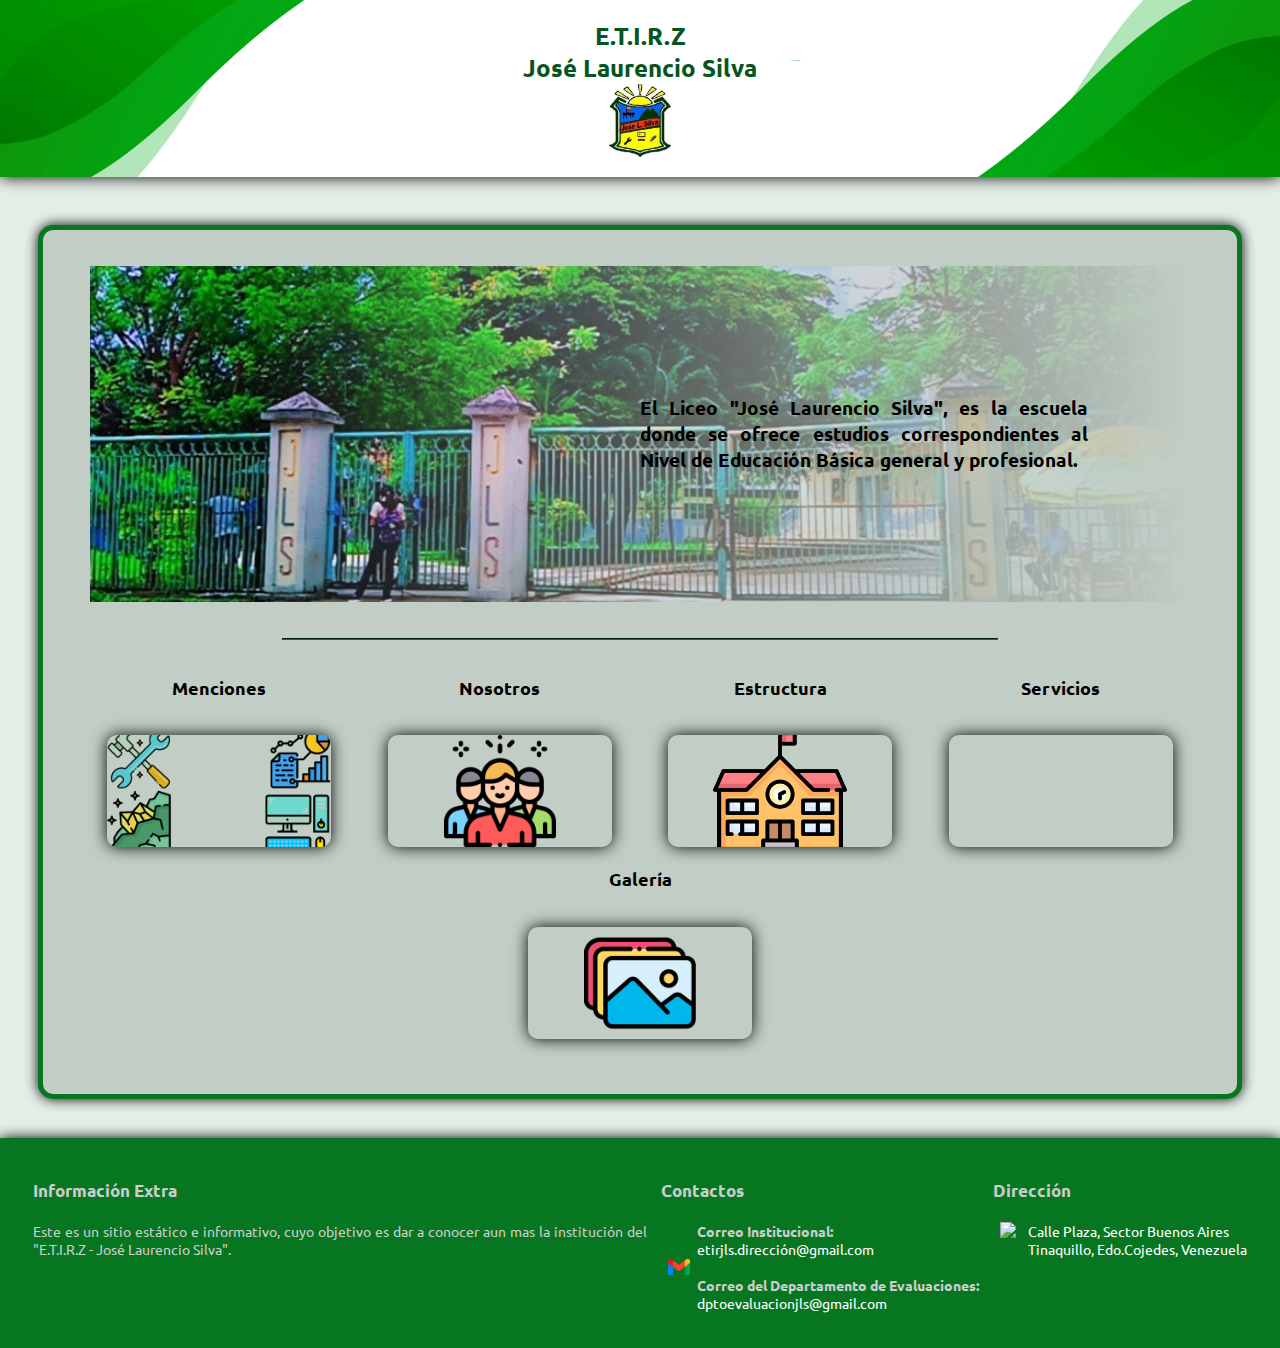
==== index.html @ 3d747ed3 ""Galería, JavaScript y Correos"." ====
<!DOCTYPE html>
<html lang="es">
    <head>
        <!-- Google tag (gtag.js) -->
        <script async src="https://www.googletagmanager.com/gtag/js?id=G-HMVM5Z2JYX"></script>
        <script>
            window.dataLayer = window.dataLayer || [];
            function gtag() {
                dataLayer.push(arguments);
            }
            gtag("js", new Date());

            gtag("config", "G-HMVM5Z2JYX");
        </script>
        <meta charset="UTF-8" />
        <meta http-equiv="X-UA-Compatible" content="IE=edge" />
        <meta name="viewport" content="width=device-width, initial-scale=1.0" />
        <title>Inicio - José Laurencio Silva</title>
        <link rel="preconnect" href="https://fonts.googleapis.com" />
        <link rel="preconnect" href="https://fonts.gstatic.com" crossorigin />
        <link href="https://fonts.googleapis.com/css2?family=Ubuntu:wght@300&display=swap" rel="stylesheet" />
        <link rel="stylesheet" href="/styles/styles.css" />
    </head>
    <body>
        <header>
            <div class="banner-div">
                <h1 class="banner-title">
                    E.T.I.R.Z <br />
                    José Laurencio Silva
                </h1>
                <img src="/resources/images/descarga.jpeg" alt="" class="banner-img" />
            </div>
        </header>
        <main>
            <section class="main-section">
                <div class="div-section index">
                    <div class="slider-container">
                        <div class="background-gradient"></div>
                        <div class="img-container">
                            <div></div>
                            <div></div>
                            <div></div>
                            <div></div>
                        </div>
                    </div>
                    <div class="text-resume">
                        <p>El Liceo "José Laurencio Silva", es la escuela donde se ofrece estudios correspondientes al Nivel de Educación Básica general y profesional.</p>
                    </div>
                </div>
                <hr />
                <div class="div-section index">
                    <article class="menciones">
                        <h2 class="article-title">Menciones</h2>
                        <div class="article-container">
                            <div class="article-content">
                                <div>
                                    <a href="/pages/menciones/mecanica.html"><p>Mecánica</p></a>
                                    <a href="/pages/menciones/administracion.html"><p>Administración</p></a>
                                </div>
                                <div>
                                    <a href="/pages/menciones/minas.html"><p>Minas</p></a>
                                    <a href="/pages/menciones/informatica.html"><p>Informática</p></a>
                                </div>
                            </div>
                        </div>
                    </article>
                    <article class="nosotros">
                        <h2 class="article-title">Nosotros</h2>
                        <div class="article-container">
                            <div class="article-content">
                                <div>
                                    <a href="/pages/nosotros/historia.html"><p>Historia</p></a>
                                </div>
                                <div>
                                    <a href="/pages/nosotros/mision_vision_valores.html"><p>Misión, Visión y Valores</p></a>
                                </div>
                            </div>
                        </div>
                    </article>
                    <article class="estructura">
                        <h2 class="article-title">Estructura</h2>
                        <div class="article-container">
                            <div class="article-content">
                                <div>
                                    <a href="/pages/estructura/estructura_fisica.html"><p>Estructura Física</p></a>
                                </div>
                            </div>
                        </div>
                    </article>
                    <article class="servicios">
                        <h2 class="article-title">Servicios</h2>
                        <div class="article-container">
                            <div class="article-content">
                                <div>
                                    <a href="/pages/servicios/servicios.html"><p>Servicios y Propósitos</p></a>
                                </div>
                            </div>
                        </div>
                    </article>
                    <article class="galeria">
                        <h2 class="article-title">Galería</h2>
                        <div class="article-container">
                            <div class="article-content">
                                <div>
                                    <a href="/pages/galeria/galeria.html"><p>Galería</p></a>
                                </div>
                            </div>
                        </div>
                    </article>
                </div>
            </section>
        </main>
        <footer>
            <div class="footer-container">
                <div class="column1">
                    <h3 class="footer-title">Información Extra</h3>
                    <p>Este es un sitio estático e informativo, cuyo objetivo es dar a conocer aun mas la institución del "E.T.I.R.Z - José Laurencio Silva".</p>
                </div>
                <div class="column2">
                    <h3 class="footer-title">Contactos</h3>
                    <ul>
                        <li class="footer-element">
                            <img src="/resources/images/icons/gmail.png" class="footer-icon" />
                            <p>
                                <strong>Correo Institucional:</strong><br />
                                <a href="etirjls.dirección@gmail.com">etirjls.dirección@gmail.com</a><br />
                                <br />
                                <strong>Correo del Departamento de Evaluaciones:</strong><br />
                                <a href="dptoevaluacionjls@gmail.com">dptoevaluacionjls@gmail.com</a>
                            </p>
                        </li>
                    </ul>
                </div>
                <div class="column3">
                    <h3 class="footer-title">Dirección</h3>
                    <ul>
                        <li class="footer-element">
                            <img src="/resources/images/icons/google_maps.png" class="footer-icon" />
                            <a href="https://goo.gl/maps/ZDik2LUL9zeCJXiV7" target="_blank"
                                ><p id="map-button">
                                    Calle Plaza, Sector Buenos Aires <br />
                                    Tinaquillo, Edo.Cojedes, Venezuela
                                </p></a
                            >
                        </li>
                    </ul>
                </div>
            </div>
        </footer>
    </body>
</html>
---- styles/styles.css ----
* {
    margin: 0;
    padding: 0;
    box-sizing: border-box;
    font-family: "Ubuntu", sans-serif;
}
:root {
    --color: #067720;
    --title: 150%;
    --height-slider: 21em;
    --width-slider: 86vw;
    --width-gradient: 86vw;
    --width-article: 14em;
    --height-article: 7em;
    --title-article: 110%;
}
a {
    text-decoration: none;
    color: #fff;
}
body {
    background-color: #e4efe7;
}
header {
    width: 100%;
    height: 20%;
    box-shadow: 0 0 15px #000;
}
.banner-div {
    background-image: url("/resources/images/banner.png");
    background-repeat: no-repeat;
    background-position: center;
    background-size: cover;
    width: 100%;
    height: 100%;
    display: flex;
    padding: 20px;
    flex-direction: column;
    align-items: center;
    justify-content: center;
}
.banner-title {
    font-size: var(--title);
    text-align: center;
    color: #065520;
}
.banner-img {
    width: 5%;
}
hr {
    margin: 0 auto;
    border-color: var(--color);
    color: var(--color);
    width: 60%;
}
footer {
    background-color: var(--color);
    padding: 2%;
    color: #ccc;
    box-shadow: 0px 0px 0.8em #000;
}
main {
    padding: 3%;
    display: flex;
    justify-content: center;
    width: 100%;
    margin-top: 10px;
}
.main-section {
    border: 5px solid var(--color);
    border-radius: 15px;
    width: 100vw;
    background-color: #c2cdc5;
    box-shadow: 0px 0px 0.8em #000;
}
.main-section.side {
    width: 75%;
}
.div-section {
    display: flex;
    justify-content: center;
    padding: 3%;
    width: 100%;
}
.div-section:nth-child(1) {
    align-items: center;
}
.div-section:nth-child(3) {
    justify-content: space-around;
    flex-wrap: wrap;
}
.slider-container {
    width: var(--width-slider);
    overflow: hidden;
}
a {
    color: #fff;
}
.nav-bar {
    width: 100%;
    height: 50px;
    background-color: var(--color);
    padding: 0 20px;
}
.menu {
    max-width: 1200px;
    margin: auto;
    height: 100%;
}
.menu > ul {
    height: 100%;
    display: flex;
}
.menu > ul > li {
    height: 100%;
    position: relative;
    list-style: none;
}
.menu > ul > li > a {
    font-size: 0.9em;
    width: 100%;
    height: 100%;
    display: flex;
    padding: 14px;
    transition: all 300ms ease;
    align-items: centeR;
}
.menu > ul > li > a:hover {
    color: #000;
    background-color: #289942;
    box-shadow: 0px 0px 10px 0px rgba(0, 0, 0, 0.5);
}
.menu ul li ul {
    width: 200px;
    display: flex;
    flex-direction: column;
    background-color: #fff;
    position: absolute;
    top: 70px;
    left: -5px;
    font-size: 0.9em;
    padding: 14px 0px;
    visibility: hidden;
    opacity: 0;
    z-index: 10;
    box-shadow: 0px 0px 10px 0px rgba(0, 0, 0, 0.5);
    transition: all 300ms ease;
}
.menu ul li ul li {
    list-style: none;
}
.menu ul li:hover ul {
    visibility: visible;
    opacity: 1;
    top: 50px;
}
.menu ul li ul li a {
    display: block;
    color: #065520;
    padding: 6px;
    padding-left: 14px;
    margin-top: 10px;
    font-size: 0.9em;
    transition: all 300ms ease;
}
.menu ul li ul li a:hover {
    background-color: #289942;
    color: #fff;
    box-shadow: 0px 0px 10px 0px rgba(0, 0, 0, 0.5);
}
.img-container {
    display: flex;
    padding: 0;
    width: 400%;
    animation: slide 12s infinite alternate ease-in-out;
}
@keyframes slide {
    0% {
        margin-left: 0%;
    }
    20% {
        margin-left: 0%;
    }

    25% {
        margin-left: -100%;
    }
    45% {
        margin-left: -100%;
    }

    50% {
        margin-left: -200%;
    }
    70% {
        margin-left: -200%;
    }

    75% {
        margin-left: -300%;
    }
    100% {
        margin-left: -300%;
    }
}
.img-container div {
    width: var(--width-slider);
    height: var(--height-slider);
    background-size: cover;
    background-position: center;
    z-index: 3;
}
.background-gradient {
    width: var(--width-gradient);
    position: absolute;
    height: var(--height-slider);
    z-index: 4;
    background-image: linear-gradient(to right, transparent 15%, #c2cdc5);
}
.img-container div:nth-child(1) {
    background-image: url("/resources/images/slider_principal_1.jpg");
}
.img-container div:nth-child(2) {
    background-image: url("/resources/images/slider_principal_2.jpg");
}
.img-container div:nth-child(3) {
    background-image: url("/resources/images/slider_principal_3.jpg");
}
.img-container div:nth-child(4) {
    background-image: url("/resources/images/slider_principal_4.jpg");
}
.text-resume {
    position: absolute;
    display: flex;
    justify-content: flex-end;
    align-items: center;
    height: var(--height-slider);
    width: 70%;
    z-index: 5;
}
.text-resume p {
    font-size: 120%;
    width: 50%;
    font-weight: bold;
}
.article-container {
    background-repeat: no-repeat;
    background-position: center;
    margin: 20px 10px;
    border-radius: 10px;
    width: var(--width-article);
    height: var(--height-article);
    box-shadow: 0 0 1em #000;
    transition: all 0.2s;
}
.menciones .article-container {
    background-size: 100%;
    background-image: url("/resources/images/menciones.png");
}
.menciones .article-container:hover {
    background-size: 110%;
}
.nosotros .article-container {
    background-size: 50%;
    background-image: url("/resources/images/nosotros.png");
}
.nosotros .article-container:hover {
    background-size: 60%;
}
.estructura .article-container {
    background-size: 60%;
    background-image: url("/resources/images/estructura_fisica.png");
}
.estructura .article-container:hover {
    background-size: 70%;
}
.servicios .article-container {
    background-size: 50%;
    background-image: url("/resources/images/servicios.png");
}
.servicios .article-container:hover {
    background-size: 60%;
}
.galeria .article-container {
    background-image: url("/resources/images/galeria.png");
    background-size: 50%;
}
.galeria .article-container:hover {
    background-size: 60%;
}
.article-content {
    height: 100%;
    display: flex;
    flex-wrap: wrap;
    align-items: center;
    border-radius: 10px;
    transition: all 0.2s;
}
.article-content div {
    display: flex;
    width: 100%;
}
.article-content div a {
    margin: 0 10px;
    cursor: pointer;
    color: #fff;
    border-radius: 5px;
    font-size: 80%;
    font-weight: bold;
    padding: 2%;
    background-color: #0005;
    display: none;
}
.article-content div {
    display: flex;
    justify-content: center;
}
.article-content:hover {
    background-color: #0006;
}
.article-content:hover a {
    display: block;
}
.article-content p:hover {
    background-color: #0002;
}
.article-title {
    font-size: var(--title-article);
    text-align: center;
    margin-bottom: 15%;
}
.footer-icon {
    width: 1.5em;
    margin: 0 0.5em;
}
.footer-title {
    margin: 1em 0;
    transition: all 300ms ease;
    border-bottom: 4px solid transparent;
}
.footer-container > div:hover > .footer-title {
    border-color: #065520;
}
.footer-element {
    display: flex;
    flex-wrap: wrap;
    align-items: center;
    margin: 0.7em 0;
}
.column1 {
    width: 50%;
}
.column3 ul .footer-element {
    align-items: flex-start;
}
.footer-container {
    font-size: 0.9em;
    display: flex;
    flex-wrap: wrap;
    justify-content: space-around;
}
.menu-icon {
    width: 60%;
    height: 100%;
    cursor: pointer;
    display: none;
    align-items: center;
}
#check-menu {
    display: none;
}
#label-check {
    width: 10%;
    height: 100%;
    display: none;
}
.side-bar {
    margin-left: 10px;
    width: 25%;
    padding: 20px;
    border: 5px solid var(--color);
    border-radius: 15px;
    background-color: #c2cdc5;
    box-shadow: 0px 0px 0.8em #000;
}
.content-section {
    width: 100%;
}
.text-section,
.list-section {
    font-size: 1em;
    line-height: 1.3em;
}
.list-section p {
    margin: 10px 0;
}
p {
    text-align: justify;
}
.title-section {
    text-align: center;
    margin-bottom: 30px;
    font-size: var(--title);
}
.img-content {
    width: 100%;
    border-radius: 7%;
    border: 2px solid #000;
}
.content-section div {
    width: 40%;
    margin-right: 1.5em;
    float: left;
    margin-bottom: 1.5em;
}
.struc {
    display: block;
}
.struc-div {
    display: flex;
    justify-content: space-around;
    margin: 1.5em 0;
}
.struc-line {
    width: 90%;
}
.struc-img {
    width: 40%;
    border-radius: 0.5em;
    border: 2px solid #000;
}
.struc-text {
    width: 50%;
    display: flex;
    justify-content: center;
    align-items: center;
}
.struc-text p {
    font-size: 1.2em;
}
.map-container {
    position: absolute;
    display: none;
}
.tabs-div {
    width: 100%;
    height: 1.8em;
    display: flex;
    align-items: center;
    height: fit-content;
    background-color: #065520;
    border: 5px solid #000;
    border-bottom: 0;
    border-top-left-radius: .8em;
    border-top-right-radius: .8em;
}
.tab {
    color: #fff;
    width: 50%;
    text-align: center;
    padding: 2% 0;
    cursor: pointer;
    transition: all 300ms ease;
}
.tab:hover {
    color: #000;
}
.line-tab {
    font-weight: bold;
    color: #fff;
}
.tabs-content {
    width: 100%;
    background-color: #289942;
    border: 5px solid #000;
    border-top: 0;
    padding: 3%;
    border-bottom-left-radius: .8em;
    border-bottom-right-radius: .8em;
}
.section-gallery {
    flex-direction: column;
}
.tab:first-child{
    background-color: #289942;
}
.struc {
    display: flex;
    width: 100%;
    flex-wrap: wrap;
    justify-content: space-around;
}
.gallery-img{
    width: 7em;
    height: 6em; 
    object-fit: cover;
    transition: all 300ms ease;
}
.struc > a{
    display: block;
    position: relative;
    overflow: hidden;
    border: 3px solid #000;
    border-radius: .5em;
    margin: 1em;
}
#we{
    display: none;
}
.gallery-img:hover{
    transform: scale(1.1);
}
.light-box{
    position: fixed;
    top: 0;
    left: 0;
    transition: all 300ms ease-in-out;
    height: 100vh;
    background-color: #0006;
    width: 100%;
    z-index: 300;
    display: flex;
    justify-content: center;
    align-items: center;
    transform: scale(0); 
}
.light-box img{
    width: 75vw;
    max-height: 80vh;
    object-fit: cover;
    border: 5px solid;
    border-radius: 1em;
}
.light-box:target{
    transform: scale(1);
}
.close {
    display: block;
    position: absolute;
    top: 8%;
    right: 3%;
    background-color: #289942;
    color: #000;
    width: 1.5em;
    height: 1.5em;
    text-align: center;
    line-height: 1.5em;
    border-radius: 50%;
}
.next{
    display: block;
    background-color: #289942;
    color: #000;
    width: 4.5em;
    height: 2em; 
    border-radius: .5em; 
    line-height: 2em;
    text-align: center;
}

@media screen and (max-width: 700px) {
    :root {
        --title: 110%;
        --title-article: 170%;
        --width-slider: 90vw;
        --height-slider: 20em;
        --width-gradient: 90vw;
        --width-article: 90vw;
        --height-article: 11em;
    }
    .div-section:nth-child(1) {
        width: fit-content;
        border: 3px solid var(--color);
        padding: 0;
        box-shadow: 0 0 0.8em #000;
        margin: 1em 0;
        border-radius: 15px;
    }
    .slider-container,
    .background-gradient {
        border-radius: 12px;
    }
    .article-container div a {
        font-size: 55%;
        background-color: #000a;
        padding: 3%;
        display: block;
    }
    .menciones .article-container {
        background-size: 80%;
    }
    .nosotros .article-container {
        background-size: 40%;
    }
    .estructura .article-container {
        background-size: 40%;
    }
    .servicios .article-container {
        background-size: 40%;
    }
    .galeria .article-container {
        background-size: 40%;
    }
    .menciones .article-container:hover {
        background-size: 80%;
    }
    .nosotros .article-container:hover {
        background-size: 40%;
    }
    .estructura .article-container:hover {
        background-size: 40%;
    }
    .servicios .article-container:hover {
        background-size: 40%;
    }
    .galeria .article-container:hover {
        background-size: 40%;
    }
    .div-section:nth-child(3) {
        flex-direction: column;
        justify-content: center;
        align-items: center;
    }
    .article-content {
        border-radius: 0;
    }
    .article-container {
        border-radius: 0;
        box-shadow: 0 0 0.5em #000;
    }
    .background-gradient {
        background-image: linear-gradient(to right, transparent 10%, #c2cdc5);
    }
    .text-resume {
        width: 80%;
    }
    .text-resume p {
        font-size: 90%;
    }
    .div-section.index {
        padding: 0;
    }
    .footer-container {
        flex-direction: column;
    }
    hr {
        margin: 1em 0;
    }
    main {
        padding: 0;
        margin: 0;
    }
    .title-section {
        margin: 1em 0;
    }
    .main-section {
        border: 0;
        display: flex;
        flex-direction: column;
        align-items: center;
        box-shadow: 0 0 0;
        padding: 0 0.6em;
        border-radius: 0;
    }
    .content-section {
        margin: 0;
    }
    .main-section.side {
        width: 100vw;
    }
    .menu > ul {
        flex-direction: column;
        background-color: #065520;
        position: absolute;
        left: 0;
        top: inherit;
        width: 100vw;
        height: 0;
        transition: all 300ms ease;
        z-index: 50;
        opacity: 0;
        visibility: hidden;
    }
    .menu ul li ul {
        left: 90px;
    }
    .menu ul li:hover ul {
        top: 50px;
    }
    .menu-icon {
        display: flex;
    }
    #label-check {
        display: block;
    }
    #check-menu:checked ~ .menu > ul {
        height: 300px;
        opacity: 1;
        visibility: visible;
    }
    .content-section div {
        float: none;
        width: 100%;
        margin-bottom: 50px;
    }
    .content-section {
        padding: 5%;
    }
    .struc-div {
        flex-direction: column;
        align-items: center;
    }
    .struc-img {
        width: 40%;
        margin-bottom: 1.8em;
    }
    .struc-line {
        width: 100%;
    }
}
/* **** */
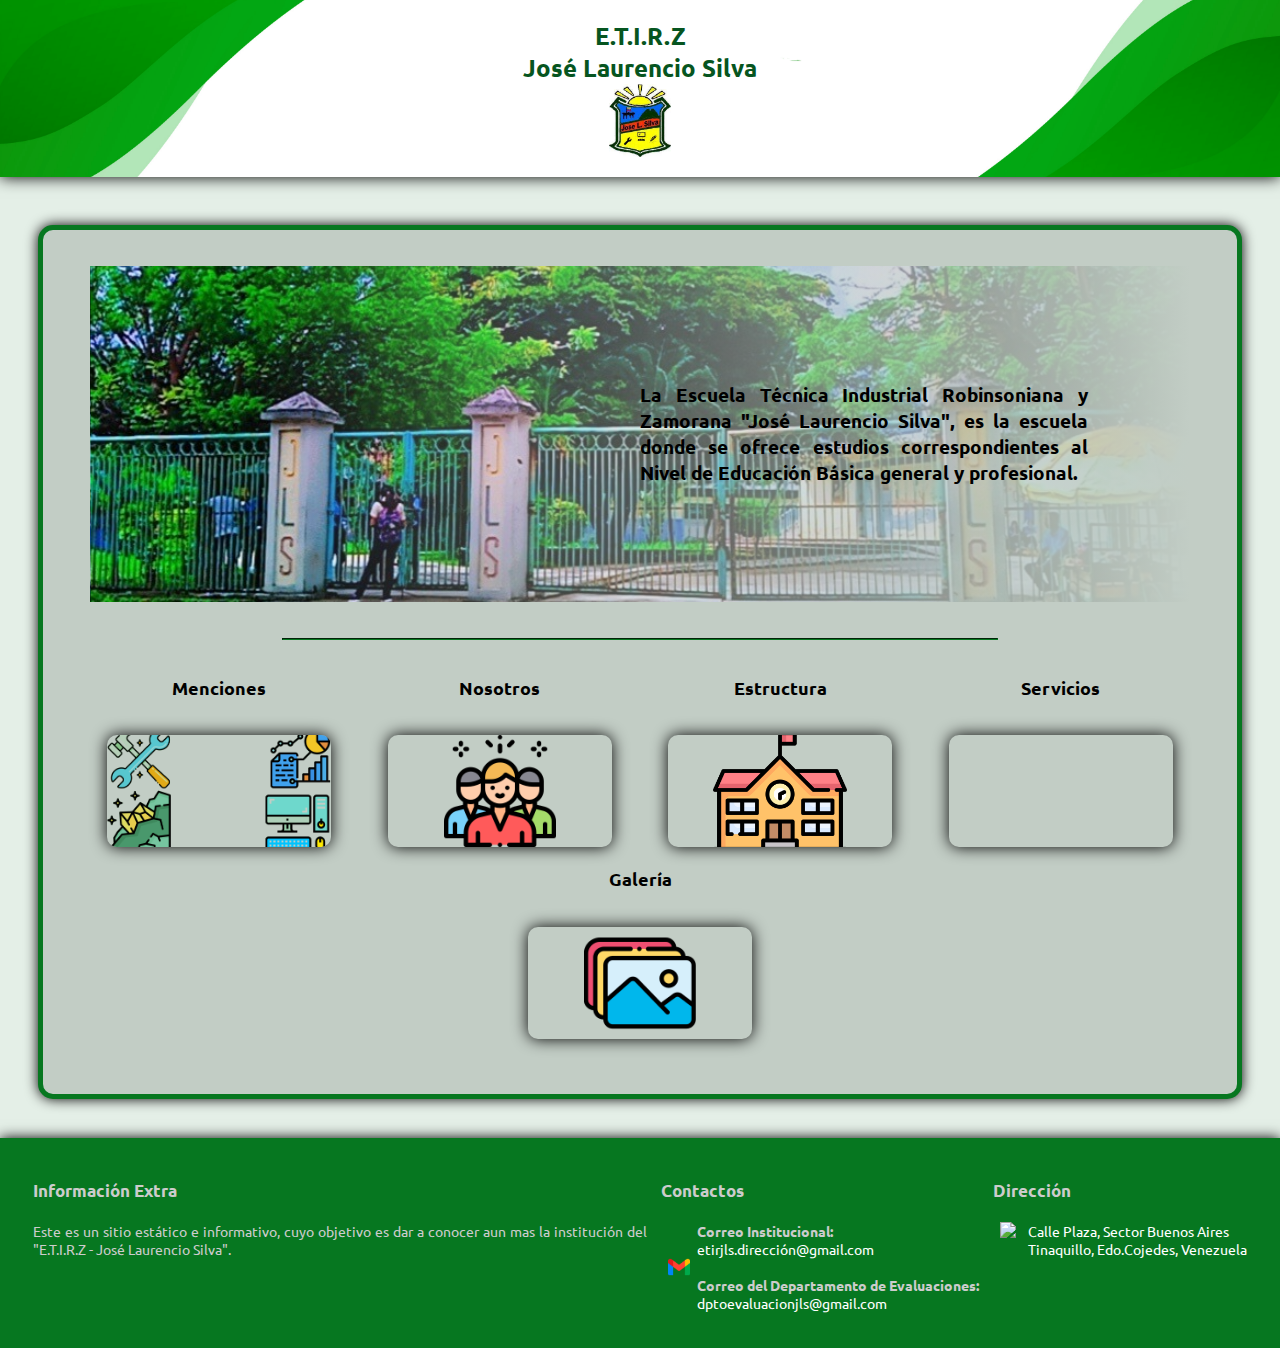
==== commit 4022b483: ""Icono de la página"." ====
--- a/index.html
+++ b/index.html
@@ -15,9 +15,10 @@
         <meta charset="UTF-8" />
         <meta http-equiv="X-UA-Compatible" content="IE=edge" />
         <meta name="viewport" content="width=device-width, initial-scale=1.0" />
-        <title>Inicio - José Laurencio Silva</title>
+        <title>"E.T.I.R.Z" - José Laurencio Silva</title>
         <link rel="preconnect" href="https://fonts.googleapis.com" />
         <link rel="preconnect" href="https://fonts.gstatic.com" crossorigin />
+        <link rel="shortcut icon" href="/resources/images/favicon.ico" type="image/x-icon">
         <link href="https://fonts.googleapis.com/css2?family=Ubuntu:wght@300&display=swap" rel="stylesheet" />
         <link rel="stylesheet" href="/styles/styles.css" />
     </head>
@@ -44,7 +45,7 @@
                         </div>
                     </div>
                     <div class="text-resume">
-                        <p>El Liceo "José Laurencio Silva", es la escuela donde se ofrece estudios correspondientes al Nivel de Educación Básica general y profesional.</p>
+                        <p>La Escuela Técnica Industrial Robinsoniana y Zamorana "José Laurencio Silva", es la escuela donde se ofrece estudios correspondientes al Nivel de Educación Básica general y profesional.</p>
                     </div>
                 </div>
                 <hr />
--- a/styles/styles.css
+++ b/styles/styles.css
@@ -448,11 +448,8 @@
     display: flex;
     align-items: center;
     height: fit-content;
-    background-color: #065520;
-    border: 5px solid #000;
+    background-color: #888;
     border-bottom: 0;
-    border-top-left-radius: .8em;
-    border-top-right-radius: .8em;
 }
 .tab {
     color: #fff;
@@ -471,22 +468,17 @@
 }
 .tabs-content {
     width: 100%;
-    background-color: #289942;
-    border: 5px solid #000;
     border-top: 0;
     padding: 3%;
-    border-bottom-left-radius: .8em;
-    border-bottom-right-radius: .8em;
 }
 .section-gallery {
     flex-direction: column;
 }
 .tab:first-child{
-    background-color: #289942;
+    background-color: #444;
 }
 .struc {
     display: flex;
-    width: 100%;
     flex-wrap: wrap;
     justify-content: space-around;
 }
@@ -524,7 +516,7 @@
     align-items: center;
     transform: scale(0); 
 }
-.light-box img{
+.light-box > div > img{
     width: 75vw;
     max-height: 80vh;
     object-fit: cover;
@@ -541,21 +533,34 @@
     right: 3%;
     background-color: #289942;
     color: #000;
-    width: 1.5em;
-    height: 1.5em;
     text-align: center;
-    line-height: 1.5em;
+    border: 2px solid;
+    padding: .5em;
     border-radius: 50%;
 }
 .next{
     display: block;
     background-color: #289942;
     color: #000;
-    width: 4.5em;
-    height: 2em; 
-    border-radius: .5em; 
+    border: 2px solid;
+    padding: .5em;
+    border-radius: .5em;
     line-height: 2em;
     text-align: center;
+}
+.img-icon{
+    width: 1.5em;
+}
+.light-box > div{
+    display: flex;
+    flex-direction: column;
+    align-items: center;
+}
+.img-description{
+    color: #fff;
+    text-align: center;
+    background-color: #0005;
+    width: fit-content;
 }
 
 @media screen and (max-width: 700px) {
@@ -642,6 +647,7 @@
     }
     .footer-container {
         flex-direction: column;
+        align-items: center;
     }
     hr {
         margin: 1em 0;
@@ -711,11 +717,26 @@
         align-items: center;
     }
     .struc-img {
-        width: 40%;
+        width: 60%;
         margin-bottom: 1.8em;
     }
     .struc-line {
         width: 100%;
     }
+    .tabs-content,.tabs-div{
+        border-left: 0;
+        border-right: 0;
+        border-radius: 0;
+    }
+    .close{
+        width: 1.7em;
+        height: 1.7em;
+    }
+    .close{
+        padding: .3em;
+    }
+    .img-icon{
+        width: 1em;
+    }
 }
 /* **** */
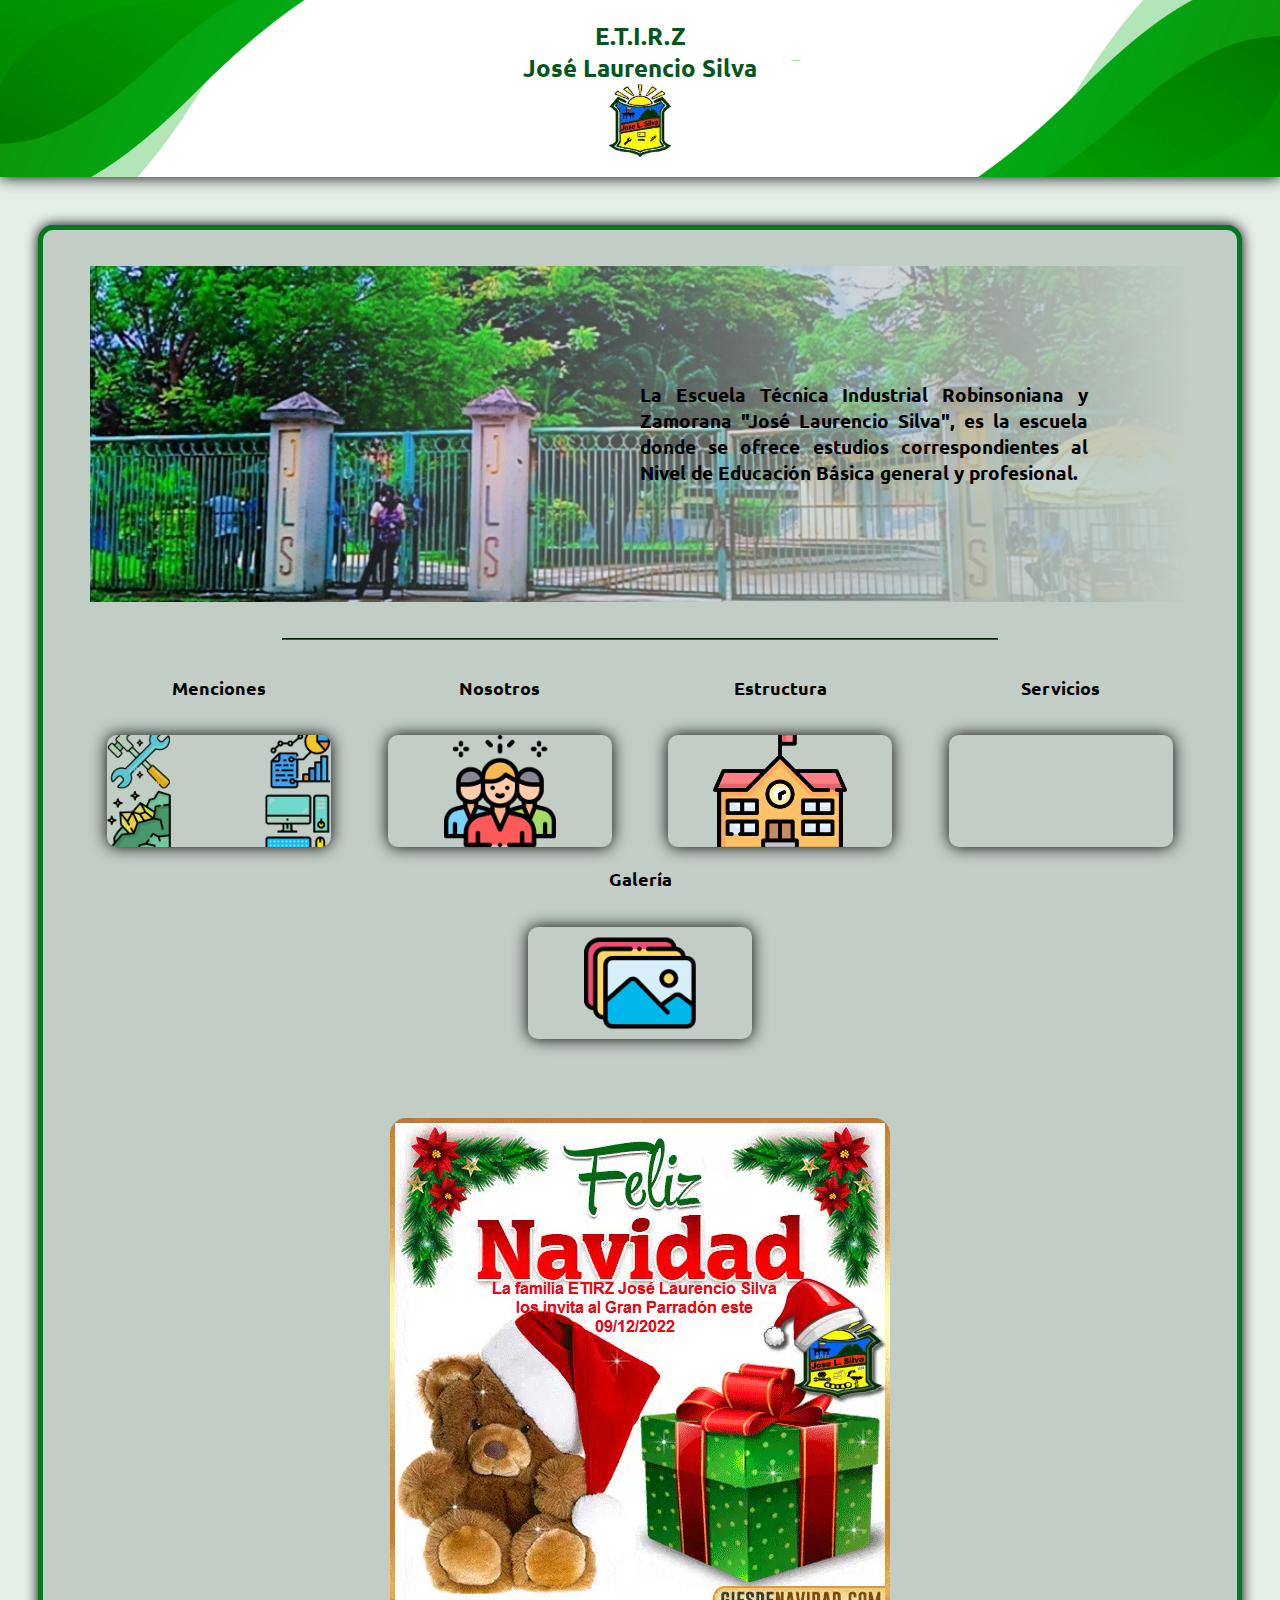
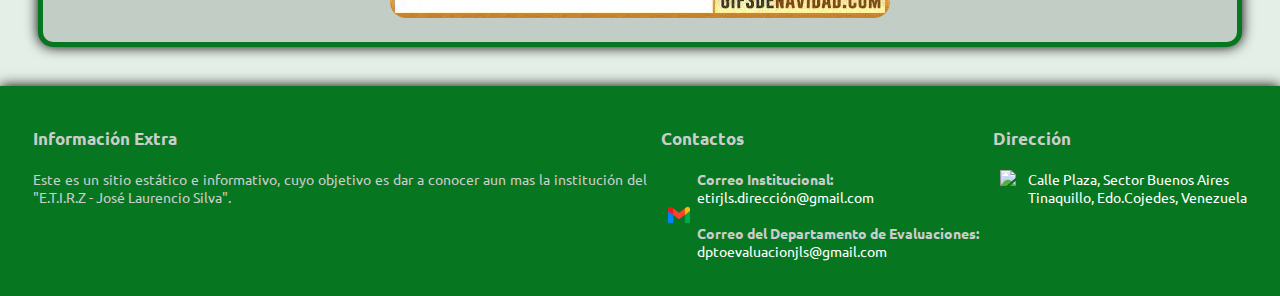
==== commit 4c9009ea: ""Navidad"." ====
--- a/index.html
+++ b/index.html
@@ -18,7 +18,7 @@
         <title>"E.T.I.R.Z" - José Laurencio Silva</title>
         <link rel="preconnect" href="https://fonts.googleapis.com" />
         <link rel="preconnect" href="https://fonts.gstatic.com" crossorigin />
-        <link rel="shortcut icon" href="/resources/images/favicon.ico" type="image/x-icon">
+        <link rel="shortcut icon" href="/resources/images/favicon.ico" type="image/x-icon" />
         <link href="https://fonts.googleapis.com/css2?family=Ubuntu:wght@300&display=swap" rel="stylesheet" />
         <link rel="stylesheet" href="/styles/styles.css" />
     </head>
@@ -109,6 +109,7 @@
                         </div>
                     </article>
                 </div>
+                <video class="video-container" autoplay loop><source src="/resources/video/navidad_etirz.mp4" type="video/mp4"></video>
             </section>
         </main>
         <footer>
--- a/styles/styles.css
+++ b/styles/styles.css
@@ -562,6 +562,11 @@
     background-color: #0005;
     width: fit-content;
 }
+.video-container{
+    display: block;
+    margin: 1.5em auto;
+    border-radius: 1em;
+}
 
 @media screen and (max-width: 700px) {
     :root {
@@ -738,5 +743,8 @@
     .img-icon{
         width: 1em;
     }
+    .video-container{
+        width: 50%;
+    }
 }
 /* **** */
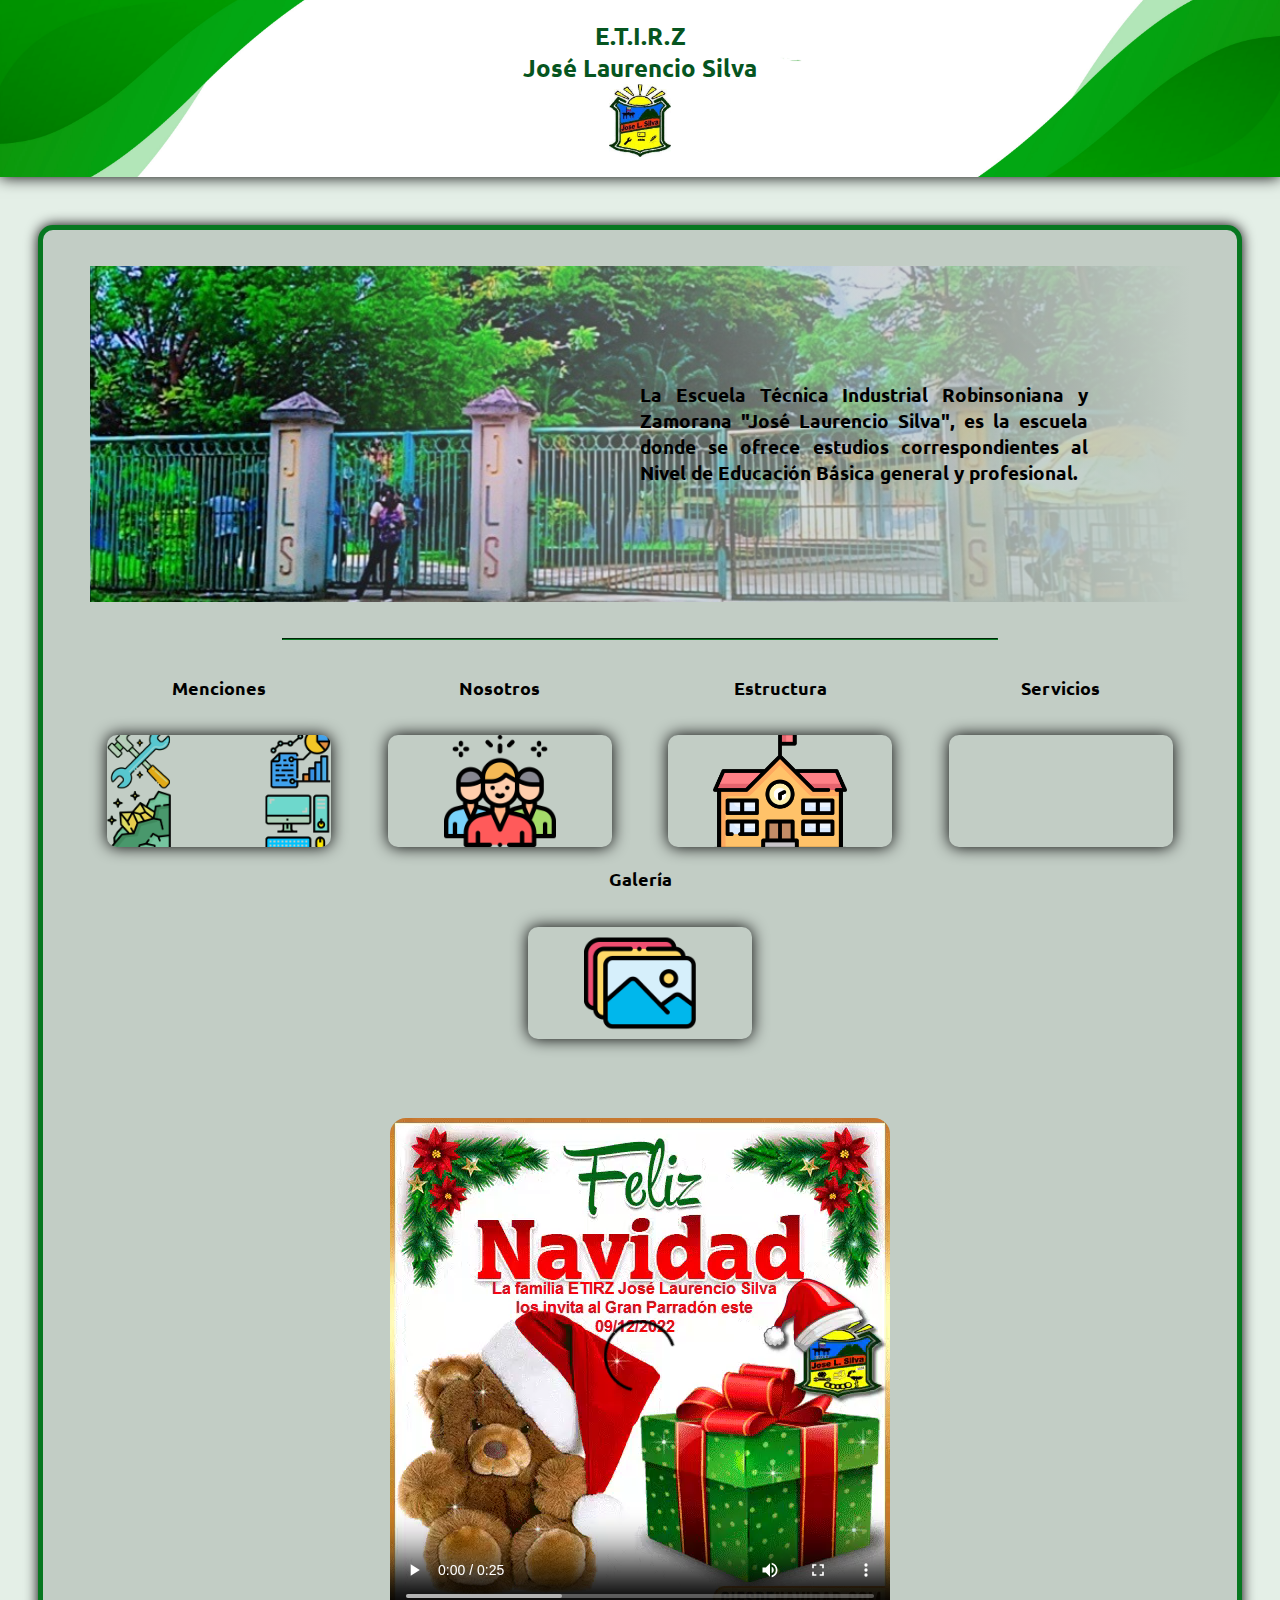
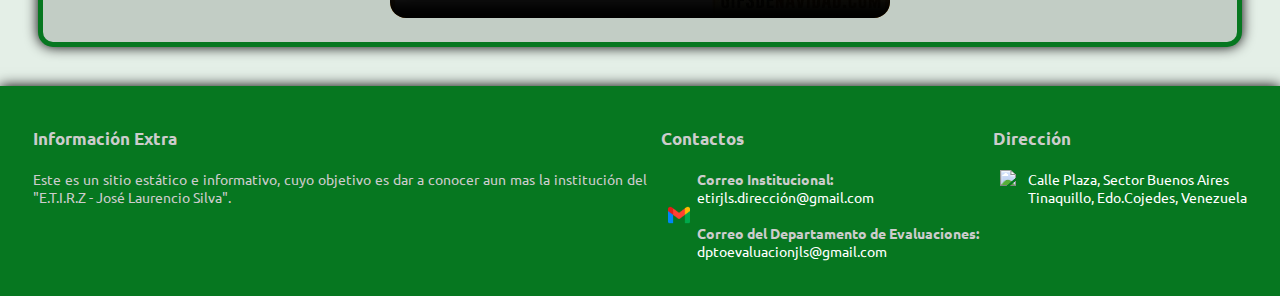
==== commit 6db8ef3a: "a" ====
--- a/index.html
+++ b/index.html
@@ -109,7 +109,7 @@
                         </div>
                     </article>
                 </div>
-                <video class="video-container" autoplay loop><source src="/resources/video/navidad_etirz.mp4" type="video/mp4"></video>
+                <video class="video-container" controls loop><source src="/resources/video/navidad_etirz.mp4" type="video/mp4"></video>
             </section>
         </main>
         <footer>
--- a/styles/styles.css
+++ b/styles/styles.css
@@ -744,7 +744,7 @@
         width: 1em;
     }
     .video-container{
-        width: 50%;
+        width: 70%;
     }
 }
 /* **** */
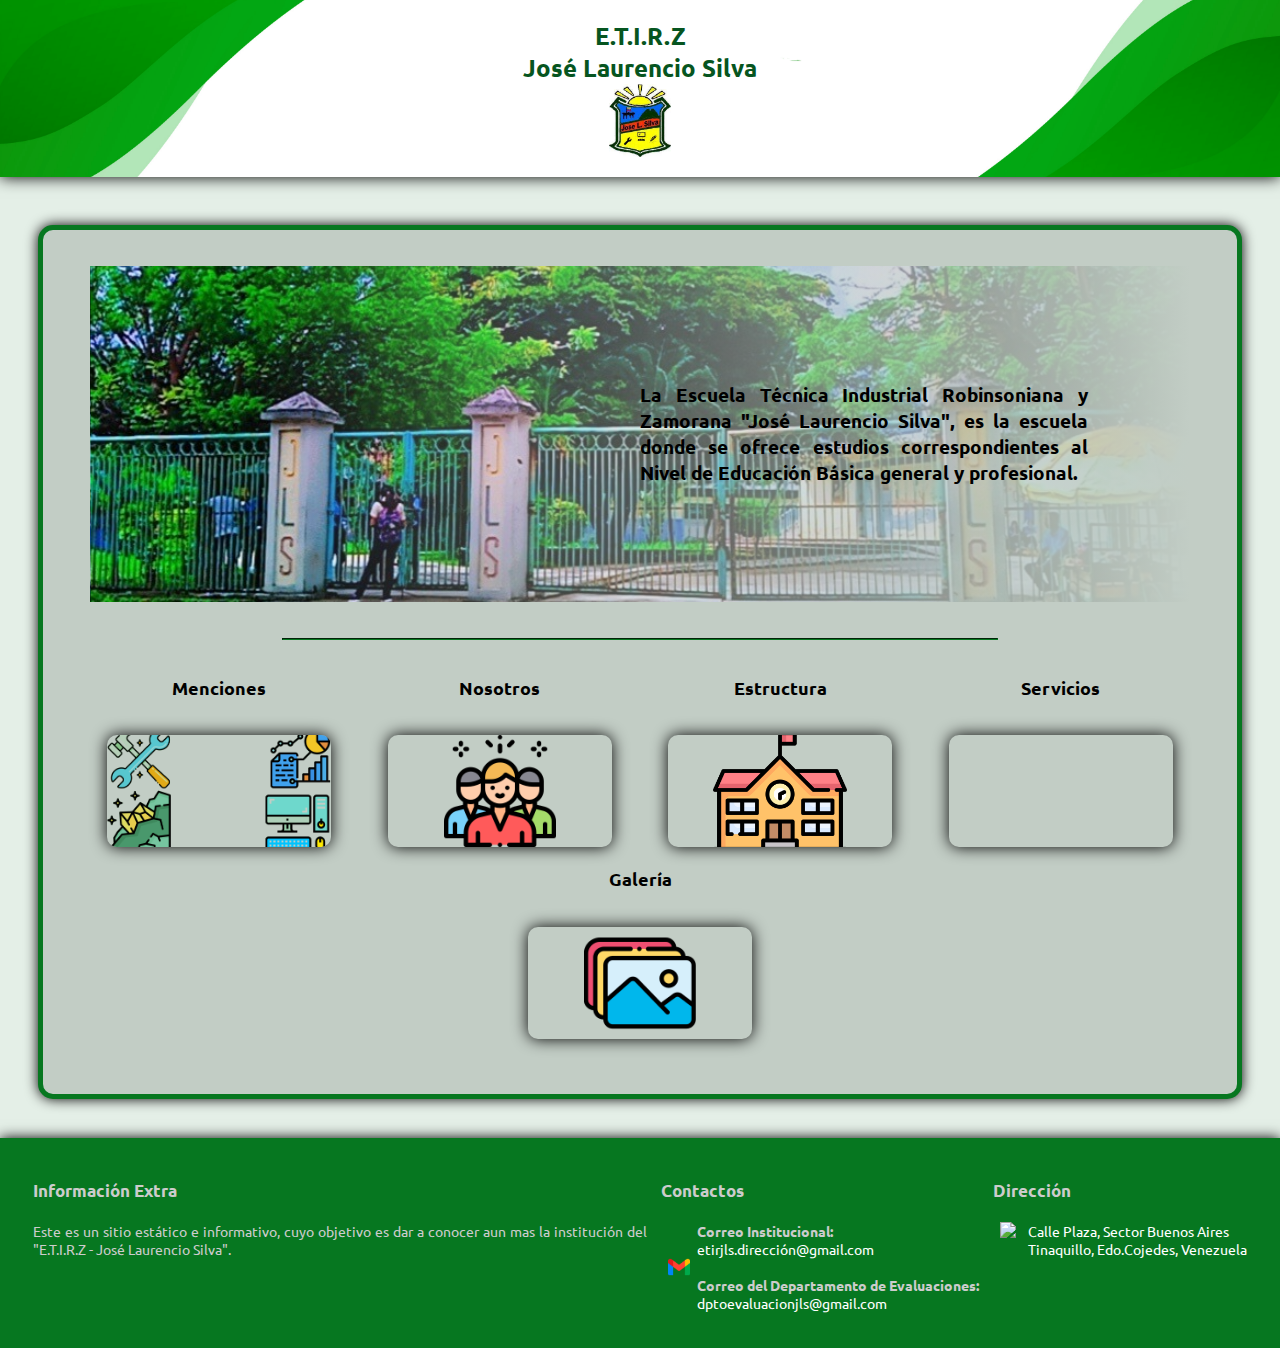
==== commit e3898a3c: ""Borrado Video de Navidad"." ====
--- a/index.html
+++ b/index.html
@@ -109,7 +109,6 @@
                         </div>
                     </article>
                 </div>
-                <video class="video-container" controls loop><source src="/resources/video/navidad_etirz.mp4" type="video/mp4"></video>
             </section>
         </main>
         <footer>
--- a/styles/styles.css
+++ b/styles/styles.css
@@ -562,11 +562,6 @@
     background-color: #0005;
     width: fit-content;
 }
-.video-container{
-    display: block;
-    margin: 1.5em auto;
-    border-radius: 1em;
-}
 
 @media screen and (max-width: 700px) {
     :root {
@@ -743,8 +738,5 @@
     .img-icon{
         width: 1em;
     }
-    .video-container{
-        width: 70%;
-    }
 }
 /* **** */
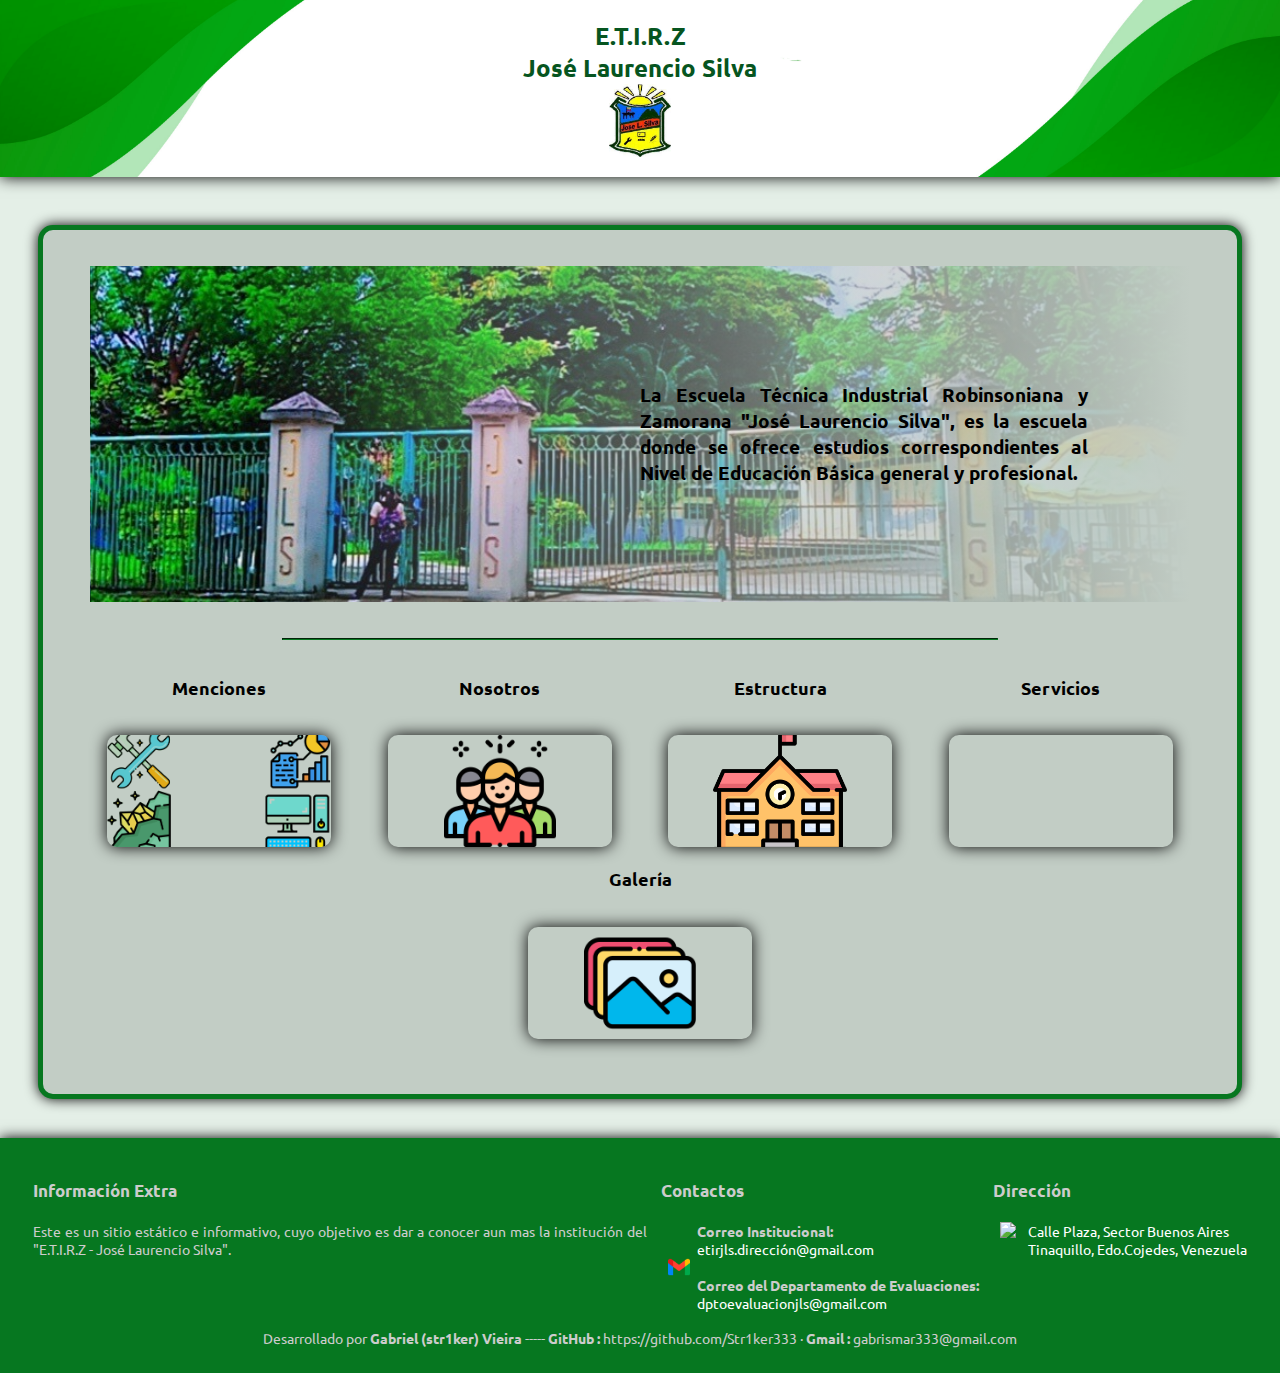
==== commit 35588bb2: ""Copyright"." ====
--- a/index.html
+++ b/index.html
@@ -17,6 +17,8 @@
         <meta name="viewport" content="width=device-width, initial-scale=1.0" />
         <title>"E.T.I.R.Z" - José Laurencio Silva</title>
         <link rel="preconnect" href="https://fonts.googleapis.com" />
+        <meta name="description" content="La Escuela Técnica Industrial Robinsoniana y Zamorana José Laurencio Silva, es la escuela donde se ofrece estudios correspondientes al Nivel de Educación Básica general y profesional.">
+        <meta name="Author" content="Gabriel Vieira">
         <link rel="preconnect" href="https://fonts.gstatic.com" crossorigin />
         <link rel="shortcut icon" href="/resources/images/favicon.ico" type="image/x-icon" />
         <link href="https://fonts.googleapis.com/css2?family=Ubuntu:wght@300&display=swap" rel="stylesheet" />
@@ -29,7 +31,7 @@
                     E.T.I.R.Z <br />
                     José Laurencio Silva
                 </h1>
-                <img src="/resources/images/descarga.jpeg" alt="" class="banner-img" />
+                <img src="/resources/images/descarga.jpeg" alt="Insignia Jose Laurencio Silva" title="Insignia Jose Laurencio Silva" class="banner-img" />
             </div>
         </header>
         <main>
@@ -147,6 +149,7 @@
                     </ul>
                 </div>
             </div>
+            <p class="cpy">Desarrollado por <strong>Gabriel (str1ker) Vieira</strong> ----- <strong>GitHub : </strong><a>https://github.com/Str1ker333</a>  ·  <strong>Gmail : </strong><span>gabrismar333@gmail.com</span></p>
         </footer>
     </body>
 </html>
--- a/styles/styles.css
+++ b/styles/styles.css
@@ -516,7 +516,7 @@
     align-items: center;
     transform: scale(0); 
 }
-.light-box > div > img{
+.light-box > div > img,.light-box > img{
     width: 75vw;
     max-height: 80vh;
     object-fit: cover;
@@ -561,6 +561,18 @@
     text-align: center;
     background-color: #0005;
     width: fit-content;
+}
+.cpy {
+    margin-top: .5em;
+    text-align: center;
+    font-size: .9em;
+}
+.cpy > a {
+    color: inherit;
+}
+.cpy > a:hover {
+    color: #888;
+    cursor: pointer;
 }
 
 @media screen and (max-width: 700px) {
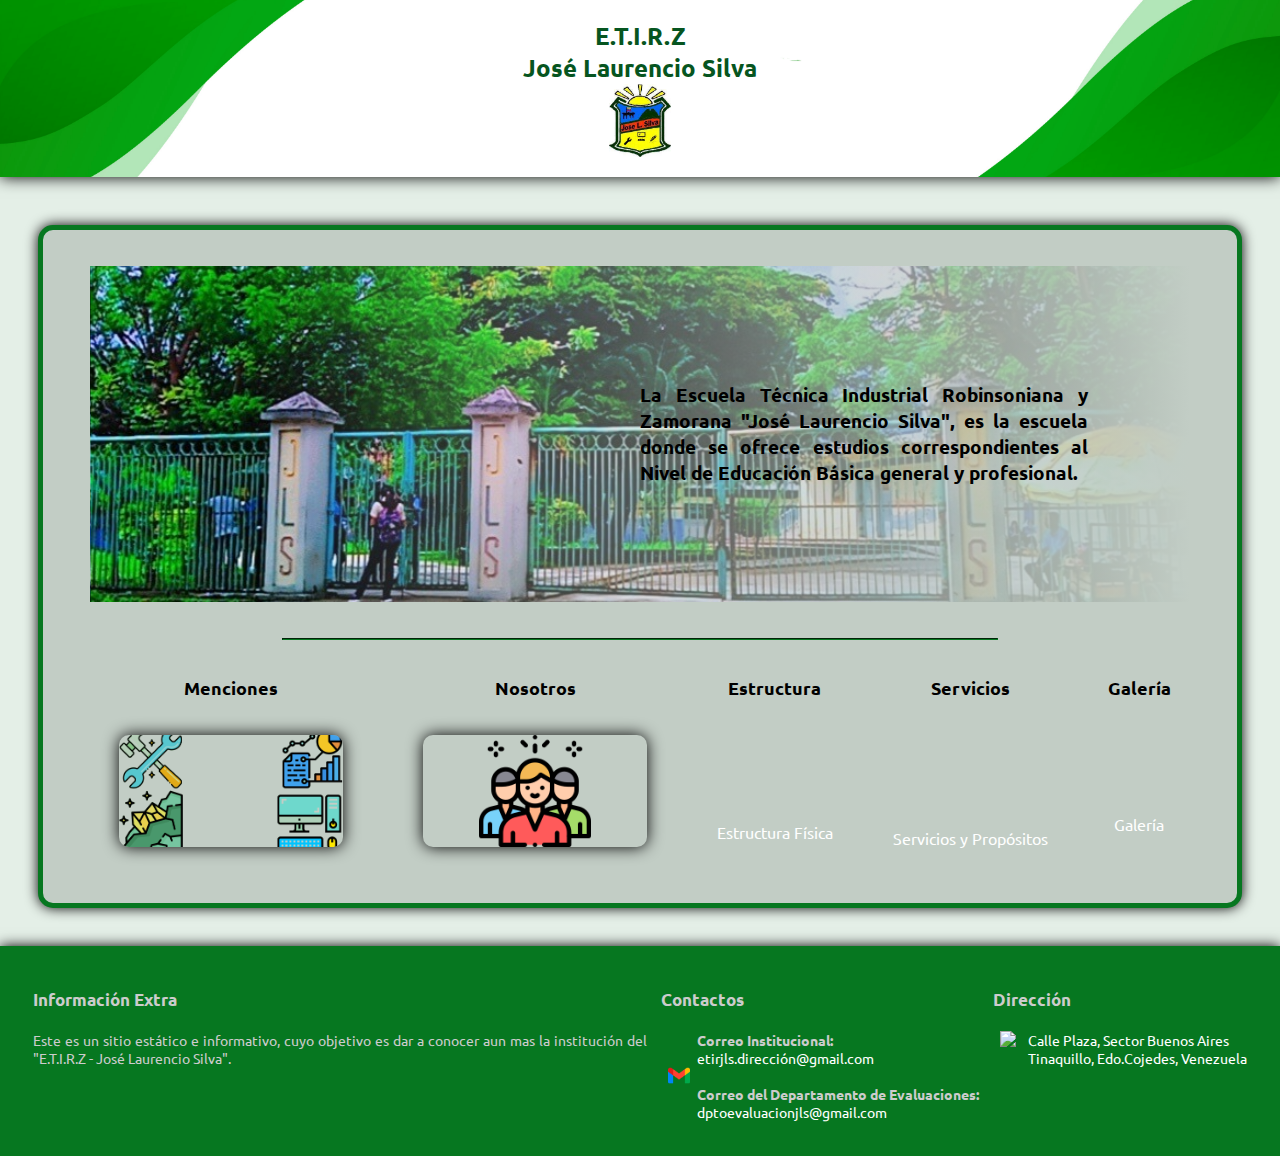
==== commit 1218c710: ""Removido Copyright"." ====
--- a/index.html
+++ b/index.html
@@ -57,12 +57,12 @@
                         <div class="article-container">
                             <div class="article-content">
                                 <div>
-                                    <a href="/pages/menciones/mecanica.html"><p>Mecánica</p></a>
-                                    <a href="/pages/menciones/administracion.html"><p>Administración</p></a>
+                                    <a href="/pages/menciones/mecanica.html">Mecánica</a>
+                                    <a href="/pages/menciones/administracion.html">Administración</a>
                                 </div>
                                 <div>
-                                    <a href="/pages/menciones/minas.html"><p>Minas</p></a>
-                                    <a href="/pages/menciones/informatica.html"><p>Informática</p></a>
+                                    <a href="/pages/menciones/minas.html">Minas</a>
+                                    <a href="/pages/menciones/informatica.html">Informática</a>
                                 </div>
                             </div>
                         </div>
@@ -72,43 +72,47 @@
                         <div class="article-container">
                             <div class="article-content">
                                 <div>
-                                    <a href="/pages/nosotros/historia.html"><p>Historia</p></a>
+                                    <a href="/pages/nosotros/historia.html">
+                                        Historia
+                                    </a>
                                 </div>
                                 <div>
-                                    <a href="/pages/nosotros/mision_vision_valores.html"><p>Misión, Visión y Valores</p></a>
+                                    <a href="/pages/nosotros/mision_vision_valores.html">
+                                        Misión, Visión y Valores
+                                    </a>
                                 </div>
                             </div>
                         </div>
                     </article>
                     <article class="estructura">
-                        <h2 class="article-title">Estructura</h2>
-                        <div class="article-container">
+                        <h2 class="article-title">Estructura</h2> 
+                        <a class="article-container" href="/pages/estructura/estructura_fisica.html">
                             <div class="article-content">
                                 <div>
-                                    <a href="/pages/estructura/estructura_fisica.html"><p>Estructura Física</p></a>
+                                    <p>Estructura Física</p>
                                 </div>
                             </div>
-                        </div>
+                        </a>
                     </article>
                     <article class="servicios">
                         <h2 class="article-title">Servicios</h2>
-                        <div class="article-container">
+                        <a class="article-container" href="/pages/servicios/servicios.html">
                             <div class="article-content">
                                 <div>
-                                    <a href="/pages/servicios/servicios.html"><p>Servicios y Propósitos</p></a>
+                                    <p>Servicios y Propósitos</p>
                                 </div>
                             </div>
-                        </div>
+                        </a>
                     </article>
                     <article class="galeria">
                         <h2 class="article-title">Galería</h2>
-                        <div class="article-container">
+                        <a class="article-container" href="/pages/galeria/galeria.html">
                             <div class="article-content">
                                 <div>
-                                    <a href="/pages/galeria/galeria.html"><p>Galería</p></a>
+                                    <p>Galería</p>
                                 </div>
                             </div>
-                        </div>
+                        </a>
                     </article>
                 </div>
             </section>
@@ -149,7 +153,6 @@
                     </ul>
                 </div>
             </div>
-            <p class="cpy">Desarrollado por <strong>Gabriel (str1ker) Vieira</strong> ----- <strong>GitHub : </strong><a>https://github.com/Str1ker333</a>  ·  <strong>Gmail : </strong><span>gabrismar333@gmail.com</span></p>
         </footer>
     </body>
 </html>
--- a/styles/styles.css
+++ b/styles/styles.css
@@ -574,6 +574,9 @@
     color: #888;
     cursor: pointer;
 }
+.description{
+    display: none;
+}
 
 @media screen and (max-width: 700px) {
     :root {
@@ -750,5 +753,8 @@
     .img-icon{
         width: 1em;
     }
+    .cpy {
+        font-size: .7em;
+    }
 }
 /* **** */
